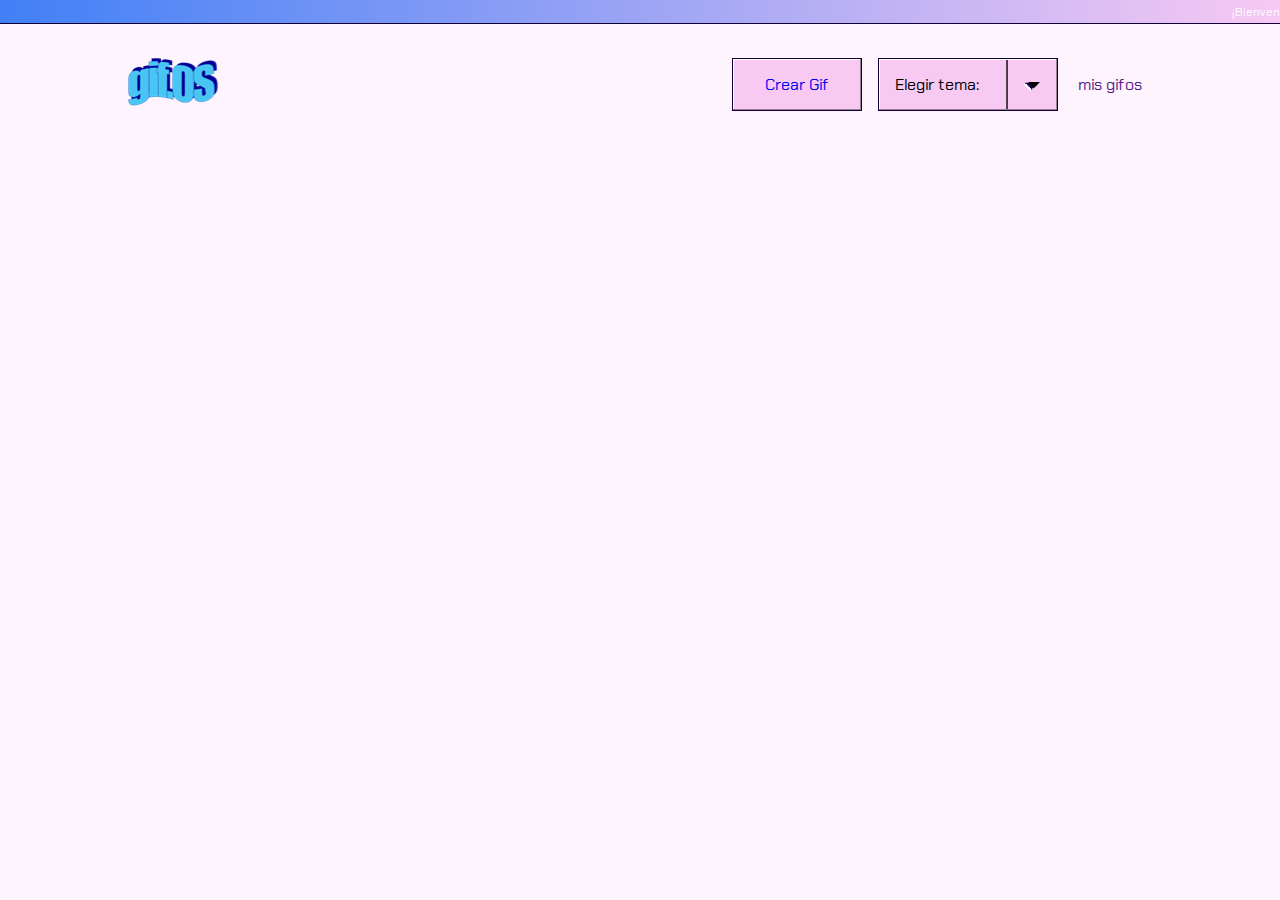
==== index.html @ accdfb46 "switch dark ligth" ====
<!DOCTYPE html>
<html lang="es">

<head>
    <meta charset="UTF-8">
    <meta name="viewport" content="width=device-width, initial-scale=1.0">
    <meta http-equiv="X-UA-Compatible" content="ie=edge">
    <title>Gif -Acamica</title>
    <link rel="stylesheet" href="css/styles.css">
    <link href="https://fonts.googleapis.com/css?family=Chakra+Petch:400,700&display=swap" rel="stylesheet">
</head>

<body>
    <div class="sup_header">
        <marquee behavior="Scroll" direction="left" loop>¡Bienvenidos/as a Guifos.com! ——————Donde los gifs están.
            ////// Número de visitas: 12.765.803</marquee>
    </div>
    <div class="container_site centrado top_35">
        <header class="contenedor espaciar_elementos">
            <div class="logo"></div>
            <div class="botones_gif contenedor2">
                <div class="margin_left_16">
                    <a href="#" class="button">Crear Gif</a>
                </div>
                
                <div class="custom-select">
                    <select onchange="wow(this.value)">
                      <option value="0">Elegir tema:</option>
                      
                      <option value="light" class="btn1">Light</option>
                      <option value="dark" class="btn1">Dark</option>

                    </select>
                  </div>
                  <div class="textos_links">
                    <a href="">mis gifos</a> 
                </div>
                
            </div>
            
        </header>

        
    </div>
    <script src="js/menu.js"></script>
    <script src="https://ajax.googleapis.com/ajax/libs/jquery/3.4.1/jquery.min.js"></script>
    <script>
        function wow(value) {
            switch (value) {
                case "light":
                    document.body.classList.remove("dark");
                    alert("light");
                    break;
                case "dark":
                    document.body.classList.add("dark");
                    alert("dark");
                    break;
            }
        }
        </script>

</body>

</html>
---- css/styles.css ----
* {
  margin: 0px;
  padding: 0px;
  border: 0px; }

body {
  background-color: #fef4fd;
  transition: ease 0.3s all; }
  body.dark {
    background-color: #110038; }

.logo {
  width: 90px;
  height: 48px;
  background-image: url("../assets/gifOF_logo.png");
  transition: ease 0.3s all; }
  body.dark .logo {
    background-image: url("../assets/gifOF_logo_dark.png"); }

.centrado {
  width: 80%;
  margin-left: auto;
  margin-right: auto; }

.contenedor {
  display: -webkit-flex;
  display: -ms-flexbox;
  display: flex;
  margin-left: auto;
  margin-right: auto;
  width: 100%; }

.contenedor2 {
  display: -webkit-flex;
  display: -ms-flexbox;
  display: flex; }

.top_35 {
  margin-top: 35px; }

.margin_left_16 {
  margin-right: 16px; }

.espaciar_elementos {
  justify-content: space-between; }

.tieneWrap {
  flex-wrap: wrap;
  justify-content: center; }

.button {
  font-family: "Chakra Petch", sans-serif;
  background: #f7c9f3;
  border: 1px solid #110038;
  box-shadow: inset -1px -1px 0 0 #997d97, inset 1px 1px 0 0 #ffffff;
  padding: 15px 32px;
  text-align: center;
  text-decoration: none;
  display: inline-block;
  font-size: 16px;
  transition: ease 0.3s all; }
  .button:hover {
    outline: 1px dotted #110038;
    outline-offset: -5px; }
  body.dark .button {
    background: #EE3EFE;
    color: white; }

.dropdown select {
  background: #f7c9f3;
  font-family: "Chakra Petch", sans-serif;
  padding: 5px;
  padding-right: 72px;
  padding-left: 25px;
  font-size: 16px;
  line-height: 1;
  border: 0;
  border-radius: 0 !important;
  height: 53px;
  background: url(../assets/dropdown_2.svg) no-repeat right #f7c9f3;
  -webkit-appearance: none;
  background-position-x: x-end;
  border: 1px solid #110038;
  box-shadow: inset -1px -1px 0 0 #997d97, inset 1px 1px 0 0 #ffffff;
  text-align: center;
  text-align-last: center; }

.textos_links {
  font-family: "Chakra Petch", sans-serif;
  align-self: center;
  margin-left: 10px;
  transition: ease 0.3s all; }
  .textos_links a {
    transition: ease 0.3s all;
    font-family: "Chakra Petch", sans-serif;
    text-decoration: none;
    padding-left: 10px;
    padding-right: 10px; }
    body.dark .textos_links a {
      color: white; }

.sup_header {
  background-image: linear-gradient(270deg, #f7c9f3 0%, #4180f6 100%);
  box-shadow: 0 1px 0 0 #110038;
  font-family: "Chakra Petch", sans-serif;
  font-size: 12px;
  color: #ffffff;
  letter-spacing: 0;
  height: 23px;
  transition: ease 0.3s all; }
  body.dark .sup_header {
    background-image: linear-gradient(270deg, #EE3EFE 0%, #2E32FB 100%); }
  .sup_header marquee {
    margin-top: 4px; }

.custom-select {
  position: relative;
  font-family: "Chakra Petch", sans-serif;
  width: 180px; }

.custom-select select {
  display: none;
  /*hide original SELECT element: */ }

.select-selected {
  background-color: #f7c9f3;
  background-image: url("../assets/dropdown_2.svg");
  background-position: right top;
  background-repeat: no-repeat;
  border: 1px solid #110038;
  box-shadow: inset -1px -1px 0 0 #997d97, inset 1px 1px 0 0 #ffffff;
  text-align: left;
  text-align-last: left;
  transition: ease 0.3s all; }
  body.dark .select-selected {
    background-color: #EE3EFE;
    color: white;
    background-image: url("../assets/dropdown_3.svg"); }

/* Style the arrow inside the select element: */
.select-selected:after {
  position: absolute;
  content: "";
  top: 24px;
  right: 18px;
  width: 0;
  height: 0;
  border: 6px solid transparent;
  border-color: #000 transparent transparent transparent; }
  body.dark .select-selected:after {
    border-color: white transparent transparent transparent; }

/* Point the arrow upwards when the select box is open (active): */
.select-selected.select-arrow-active:after {
  border-color: transparent transparent #000 transparent;
  top: 16px; }
  body.dark .select-selected.select-arrow-active:after {
    top: 24px;
    border-color: white transparent transparent transparent; }

/* style the items (options), including the selected item: */
.select-items div {
  color: #000000;
  padding: 15px 16px;
  border: 1px solid 000000;
  cursor: pointer;
  text-align: left;
  box-shadow: inset -2px -2px 0 0 #B4B4B4, inset 2px 2px 0 0 #FFFFFF; }

.select-selected {
  color: #000000;
  padding: 15px 16px;
  border: 1px solid 000000;
  cursor: pointer;
  text-align: left; }

/* Style items (options): */
.select-items {
  position: absolute;
  background-color: #E6E6E6;
  top: 100%;
  left: 0;
  right: 0;
  z-index: 99; }

.backmenu {
  background: #E6E6E6;
  box-shadow: inset -2px -2px 0 0 #B4B4B4, inset 2px 2px 0 0 #FFFFFF; }

/* Hide the items when the select box is closed: */
.select-hide {
  display: none; }

.select-items div:hover, .same-as-selected {
  outline: 1px solid #CCA6C9;
  outline-offset: -5px;
  background-image: url("../assets/btn_white.jpg");
  background-repeat: no-repeat;
  background-position: 5px 5px; }
  body.dark .select-items div:hover, body.dark .same-as-selected {
    outline: 1px solid white;
    background-image: url("../assets/btn_blue.jpg");
    color: white; }

/*# sourceMappingURL=styles.css.map */
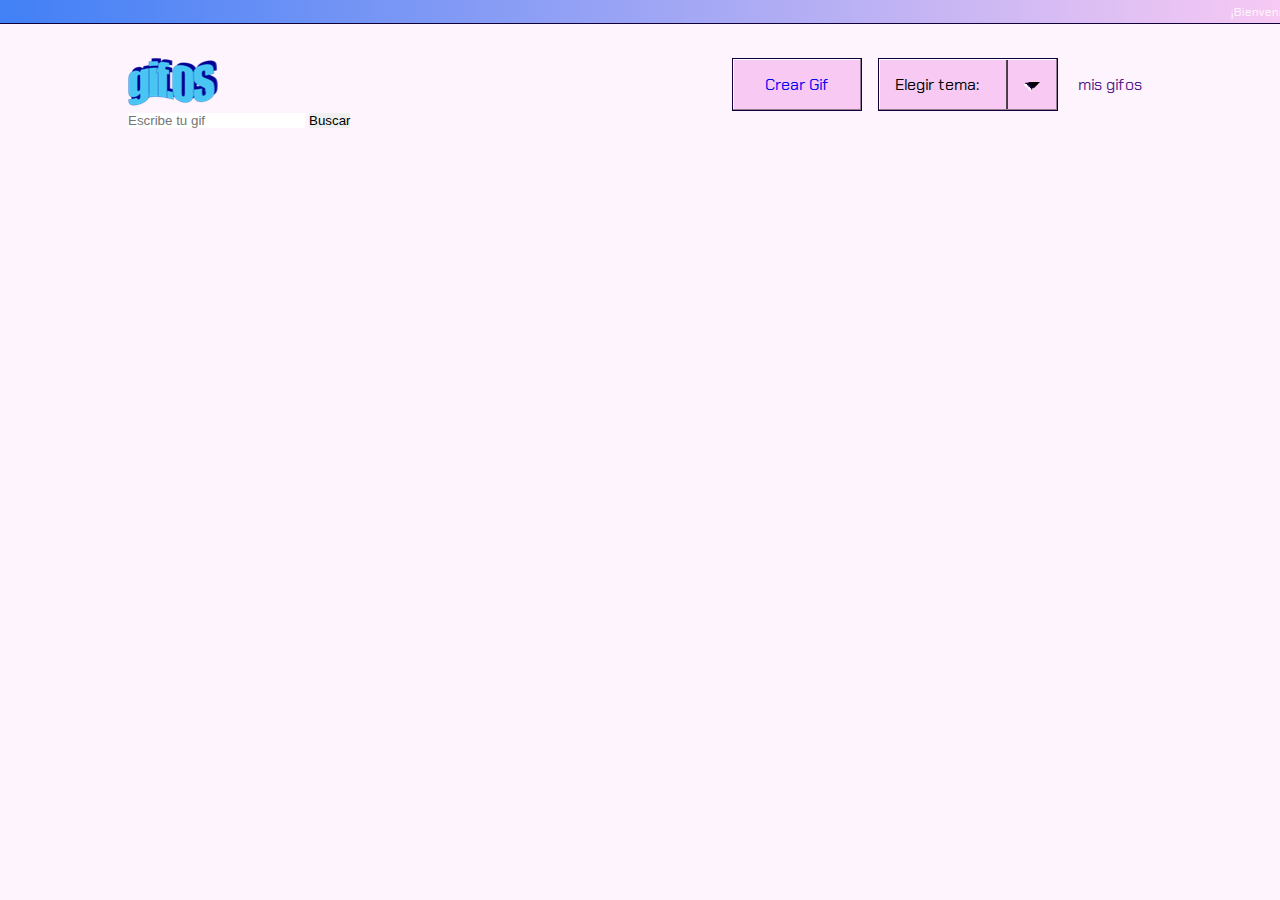
==== commit 1fb662af: "Buscador de Gifs listo" ====
--- a/index.html
+++ b/index.html
@@ -39,24 +39,20 @@
             </div>
             
         </header>
+<div class="contenido">
+    <input id="buscador" type="text" name="fname" value="" placeholder="Escribe tu gif">
+<button onclick="search()">Buscar</button>
+<div id="gifsContainer" class="contenedor_gifs">
 
+</div>
+    
+</div>
         
     </div>
     <script src="js/menu.js"></script>
     <script src="https://ajax.googleapis.com/ajax/libs/jquery/3.4.1/jquery.min.js"></script>
     <script>
-        function wow(value) {
-            switch (value) {
-                case "light":
-                    document.body.classList.remove("dark");
-                    alert("light");
-                    break;
-                case "dark":
-                    document.body.classList.add("dark");
-                    alert("dark");
-                    break;
-            }
-        }
+       
         </script>
 
 </body>
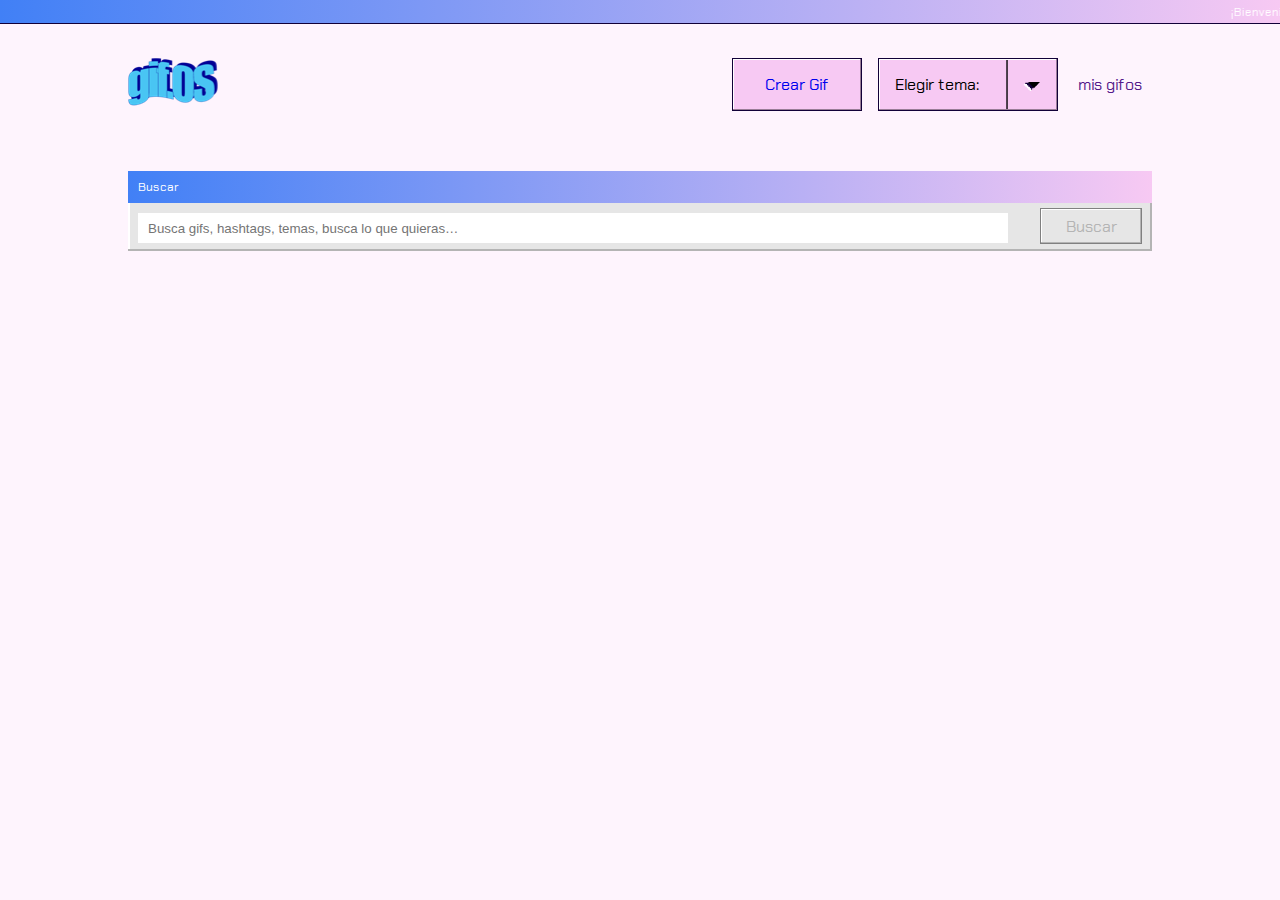
==== commit 4f90c416: "diseno search bar 20 feb" ====
--- a/index.html
+++ b/index.html
@@ -40,8 +40,17 @@
             
         </header>
 <div class="contenido">
-    <input id="buscador" type="text" name="fname" value="" placeholder="Escribe tu gif">
+    <div class="buscador_gif">
+        <div class="tituloBuscador">Buscar</div>
+        <div class="container_search">
+            <div>
+    <input id="buscador" type="text" name="fname" value="" placeholder="Busca gifs, hashtags, temas, busca lo que quieras…">
+</div>
+<div>
 <button onclick="search()">Buscar</button>
+</div>
+</div>
+</div>
 <div id="gifsContainer" class="contenedor_gifs">
 
 </div>
--- a/css/styles.css
+++ b/css/styles.css
@@ -113,6 +113,61 @@
   .sup_header marquee {
     margin-top: 4px; }
 
+#gifsContainer {
+  display: flex;
+  flex-wrap: wrap;
+  justify-content: space-between; }
+
+.buscador_gif {
+  margin-top: 60px;
+  background: #E6E6E6;
+  box-shadow: inset -2px -2px 0 0 #B4B4B4, inset 2px 2px 0 0 #FFFFFF;
+  height: 80px; }
+  .buscador_gif .container_search {
+    display: flex;
+    justify-content: space-between; }
+    .buscador_gif .container_search input {
+      margin-left: 10px;
+      margin-top: 10px;
+      width: 860px;
+      height: 30px;
+      padding-left: 10px; }
+    .buscador_gif .container_search button {
+      font-family: "Chakra Petch", sans-serif;
+      font-size: 16px;
+      color: #B4B4B4;
+      background: #E6E6E6;
+      border: 1px solid #808080;
+      box-shadow: inset -1px -1px 0 0 #B4B4B4, inset 1px 1px 0 0 #FFFFFF;
+      height: 36px;
+      width: 102px;
+      margin-right: 10px;
+      margin-top: 5px; }
+      .buscador_gif .container_search button:hover {
+        color: #110038;
+        background: #F7C9F3;
+        border: 1px solid #110038;
+        box-shadow: inset -1px -1px 0 0 #997D97, inset 1px 1px 0 0 #FFFFFF; }
+      .buscador_gif .container_search button:focus {
+        outline: none; }
+  .buscador_gif .tituloBuscador {
+    font-family: "Chakra Petch", sans-serif;
+    background-image: linear-gradient(270deg, #F7C9F3 0%, #4180F6 100%);
+    height: 24px;
+    color: white;
+    font-size: 12px;
+    padding-left: 10px;
+    padding-top: 8px; }
+
+.cuadroGif {
+  width: 250px;
+  height: 250px; }
+  .cuadroGif img {
+    width: 100%; }
+
+.gifsContainer {
+  margin-top: 30px; }
+
 .custom-select {
   position: relative;
   font-family: "Chakra Petch", sans-serif;
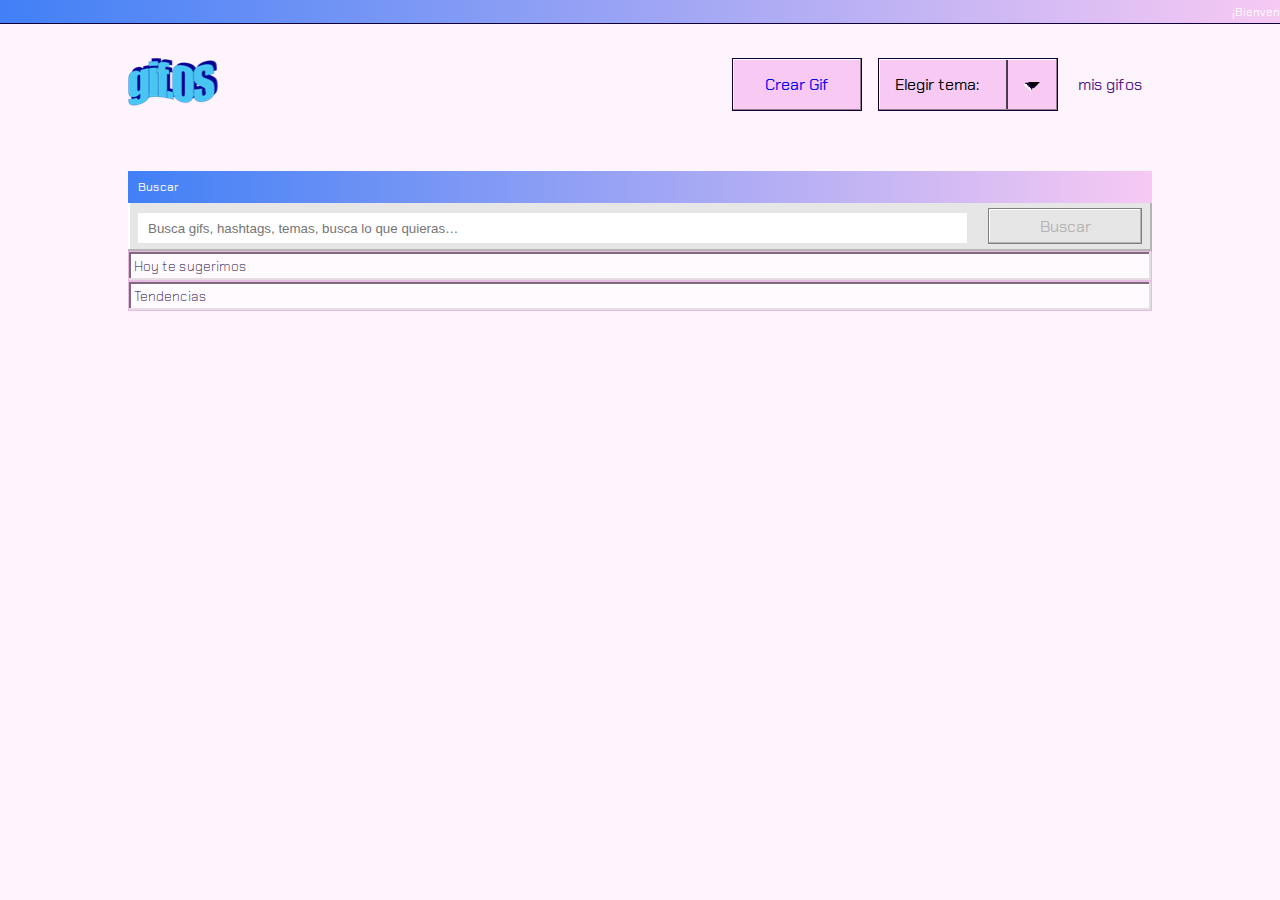
==== commit 20ef5bf6: "ajustes cuadros 26 feb" ====
--- a/index.html
+++ b/index.html
@@ -22,47 +22,49 @@
                 <div class="margin_left_16">
                     <a href="#" class="button">Crear Gif</a>
                 </div>
-                
+
                 <div class="custom-select">
                     <select onchange="wow(this.value)">
-                      <option value="0">Elegir tema:</option>
-                      
-                      <option value="light" class="btn1">Light</option>
-                      <option value="dark" class="btn1">Dark</option>
+                        <option value="0">Elegir tema:</option>
+
+                        <option value="light" class="btn1">Light</option>
+                        <option value="dark" class="btn1">Dark</option>
 
                     </select>
-                  </div>
-                  <div class="textos_links">
-                    <a href="">mis gifos</a> 
                 </div>
-                
+                <div class="textos_links">
+                    <a href="">mis gifos</a>
+                </div>
+
             </div>
-            
+
         </header>
-<div class="contenido">
-    <div class="buscador_gif">
-        <div class="tituloBuscador">Buscar</div>
-        <div class="container_search">
-            <div>
-    <input id="buscador" type="text" name="fname" value="" placeholder="Busca gifs, hashtags, temas, busca lo que quieras…">
+        <div class="contenido">
+            <div class="buscador_gif">
+                <div class="tituloBuscador">Buscar</div>
+                <div class="container_search">
+
+                    <input id="buscador" type="text" name="fname" value=""
+                        placeholder="Busca gifs, hashtags, temas, busca lo que quieras…">
+                    <button onclick="search()">Buscar</button>
+
+                </div>
+            </div>
+            <div id="gifsContainer" class="contenedor_gifs"></div>
+<h3>Hoy te sugerimos</h3>
+<div id="gifsSugerencias" class="contenedor_gifs">
 </div>
-<div>
-<button onclick="search()">Buscar</button>
-</div>
-</div>
-</div>
-<div id="gifsContainer" class="contenedor_gifs">
+<h3>Tendencias</h3>
+<div id="gifsTendencias" class="contenedor_gifs">
 
-</div>
-    
-</div>
-        
+        </div>
+
     </div>
     <script src="js/menu.js"></script>
     <script src="https://ajax.googleapis.com/ajax/libs/jquery/3.4.1/jquery.min.js"></script>
     <script>
-       
-        </script>
+
+    </script>
 
 </body>
 
--- a/css/styles.css
+++ b/css/styles.css
@@ -129,7 +129,7 @@
     .buscador_gif .container_search input {
       margin-left: 10px;
       margin-top: 10px;
-      width: 860px;
+      width: 80%;
       height: 30px;
       padding-left: 10px; }
     .buscador_gif .container_search button {
@@ -140,7 +140,7 @@
       border: 1px solid #808080;
       box-shadow: inset -1px -1px 0 0 #B4B4B4, inset 1px 1px 0 0 #FFFFFF;
       height: 36px;
-      width: 102px;
+      width: 15%;
       margin-right: 10px;
       margin-top: 5px; }
       .buscador_gif .container_search button:hover {
@@ -159,11 +159,27 @@
     padding-left: 10px;
     padding-top: 8px; }
 
+h3 {
+  background: #FFFAFE;
+  border: 1px solid #E6BBE2;
+  box-shadow: inset -2px -2px 0 0 #E6DCE4, inset 2px 2px 0 0 #80687D;
+  font-family: "Chakra Petch", sans-serif;
+  font-size: 14px;
+  font-weight: 100;
+  color: #110038;
+  letter-spacing: 0;
+  padding: 5px; }
+
 .cuadroGif {
   width: 250px;
-  height: 250px; }
+  height: 250px;
+  margin-top: 10px; }
   .cuadroGif img {
-    width: 100%; }
+    width: 250px;
+    height: 100%; }
+  .cuadroGif:hover {
+    background: #B4B4B4;
+    box-shadow: inset -2px -2px 0 0 #5C5C5C, inset 2px 2px 0 0 #FFFFFF; }
 
 .gifsContainer {
   margin-top: 30px; }
@@ -257,4 +273,13 @@
     background-image: url("../assets/btn_blue.jpg");
     color: white; }
 
+@media (max-width: 767.98px) {
+  .cuadroGif {
+    width: 250px;
+    height: 250px;
+    margin-top: 10px; }
+    .cuadroGif img {
+      width: 250px;
+      height: 100%; } }
+
 /*# sourceMappingURL=styles.css.map */
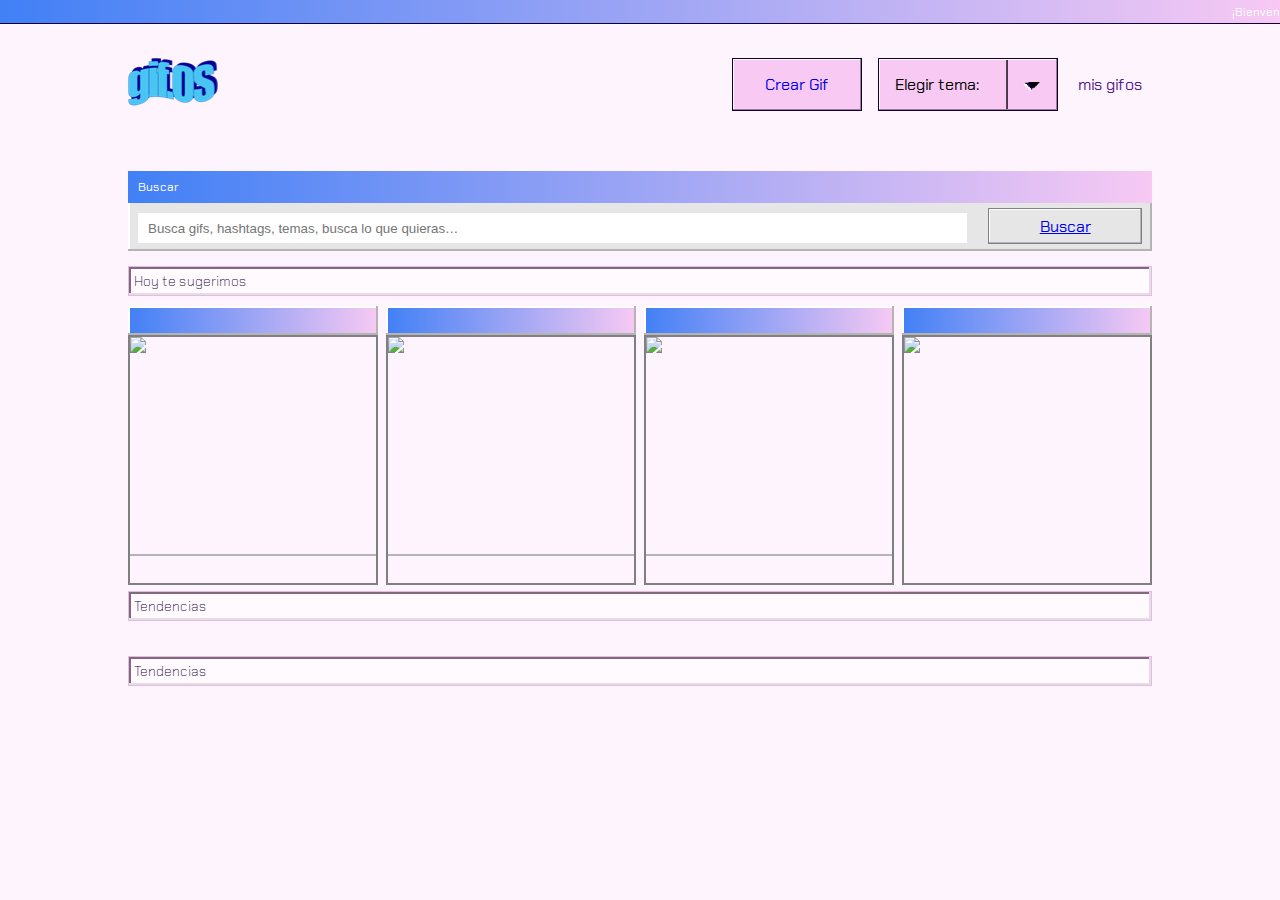
==== commit 3b2e30fc: "pagina 1 lista" ====
--- a/index.html
+++ b/index.html
@@ -46,25 +46,43 @@
 
                     <input id="buscador" type="text" name="fname" value=""
                         placeholder="Busca gifs, hashtags, temas, busca lo que quieras…">
-                    <button onclick="search()">Buscar</button>
+                        <button onclick="search()"><a href="#hola">Buscar</a></button>
+                    
 
                 </div>
             </div>
             <div id="gifsContainer" class="contenedor_gifs"></div>
-<h3>Hoy te sugerimos</h3>
-<div id="gifsSugerencias" class="contenedor_gifs">
-</div>
-<h3>Tendencias</h3>
-<div id="gifsTendencias" class="contenedor_gifs">
+            <h3 class="espaciado2">Hoy te sugerimos</h3>
+            <div id="gifsSugerencias" class="contenedor_gifs">
+                <div class="cuadroGif borde">
+                    <div class="tituloTrending"></div>
+                    <img class="imgtrend" src="" alt="" width="auto">
+                </div>
+                <div id="sug2" class="cuadroGif borde">
+                    <div class="tituloTrending"></div>
+                    <img class="imgtrend" src="" alt="" width="auto">
+                </div>
+                <div id="sug3" class="cuadroGif borde">
+                    <div class="tituloTrending"></div>
+                    <img class="imgtrend" src="" alt="" width="auto">
+                </div>
+                <div id="sug4" class="cuadroGif">
+                    <div class="tituloTrending"></div>
+                    <img class="imgtrend" src="" alt="" width="auto">
+                </div>
 
+            </div>
+            <h3 id="tendencias" class="espaciado">Tendencias</h3>
+            <div id="gifsTendencias" class="contenedor_gifs">
+
+            </div>
+            <h3 name="hola" id="hola" class="espaciado">Tendencias</h3>
         </div>
+        <script src="js/menu.js"></script>
+        <script src="https://ajax.googleapis.com/ajax/libs/jquery/3.4.1/jquery.min.js"></script>
+        <script>
 
-    </div>
-    <script src="js/menu.js"></script>
-    <script src="https://ajax.googleapis.com/ajax/libs/jquery/3.4.1/jquery.min.js"></script>
-    <script>
-
-    </script>
+        </script>
 
 </body>
 
--- a/css/styles.css
+++ b/css/styles.css
@@ -99,6 +99,10 @@
     body.dark .textos_links a {
       color: white; }
 
+.imgtrend {
+  outline: 2px solid gray;
+  outline-offset: -2px; }
+
 .sup_header {
   background-image: linear-gradient(270deg, #f7c9f3 0%, #4180f6 100%);
   box-shadow: 0 1px 0 0 #110038;
@@ -117,6 +121,28 @@
   display: flex;
   flex-wrap: wrap;
   justify-content: space-between; }
+
+#gifsTendencias {
+  display: flex;
+  flex-wrap: wrap;
+  justify-content: space-between; }
+
+#gifsSugerencias {
+  display: flex;
+  flex-wrap: wrap;
+  justify-content: space-between; }
+
+.tituloTrending {
+  background-image: linear-gradient(270deg, #F7C9F3 0%, #4180F6 100%);
+  height: 24px;
+  color: white;
+  font-family: "Chakra Petch", sans-serif;
+  padding-left: 5px;
+  padding-top: 5px;
+  box-shadow: inset -2px -2px 0 0 #B4B4B4, inset 2px 2px 0 0 #FFFFFF; }
+
+.borde {
+  box-shadow: inset -2px -2px 0 0 #B4B4B4, inset 2px 2px 0 0 #FFFFFF; }
 
 .buscador_gif {
   margin-top: 60px;
@@ -170,6 +196,12 @@
   letter-spacing: 0;
   padding: 5px; }
 
+.espaciado {
+  margin-top: 35px; }
+
+.espaciado2 {
+  margin-top: 15px; }
+
 .cuadroGif {
   width: 250px;
   height: 250px;
@@ -177,9 +209,6 @@
   .cuadroGif img {
     width: 250px;
     height: 100%; }
-  .cuadroGif:hover {
-    background: #B4B4B4;
-    box-shadow: inset -2px -2px 0 0 #5C5C5C, inset 2px 2px 0 0 #FFFFFF; }
 
 .gifsContainer {
   margin-top: 30px; }
@@ -277,7 +306,8 @@
   .cuadroGif {
     width: 250px;
     height: 250px;
-    margin-top: 10px; }
+    margin-top: 10px;
+    margin-top: 40px; }
     .cuadroGif img {
       width: 250px;
       height: 100%; } }
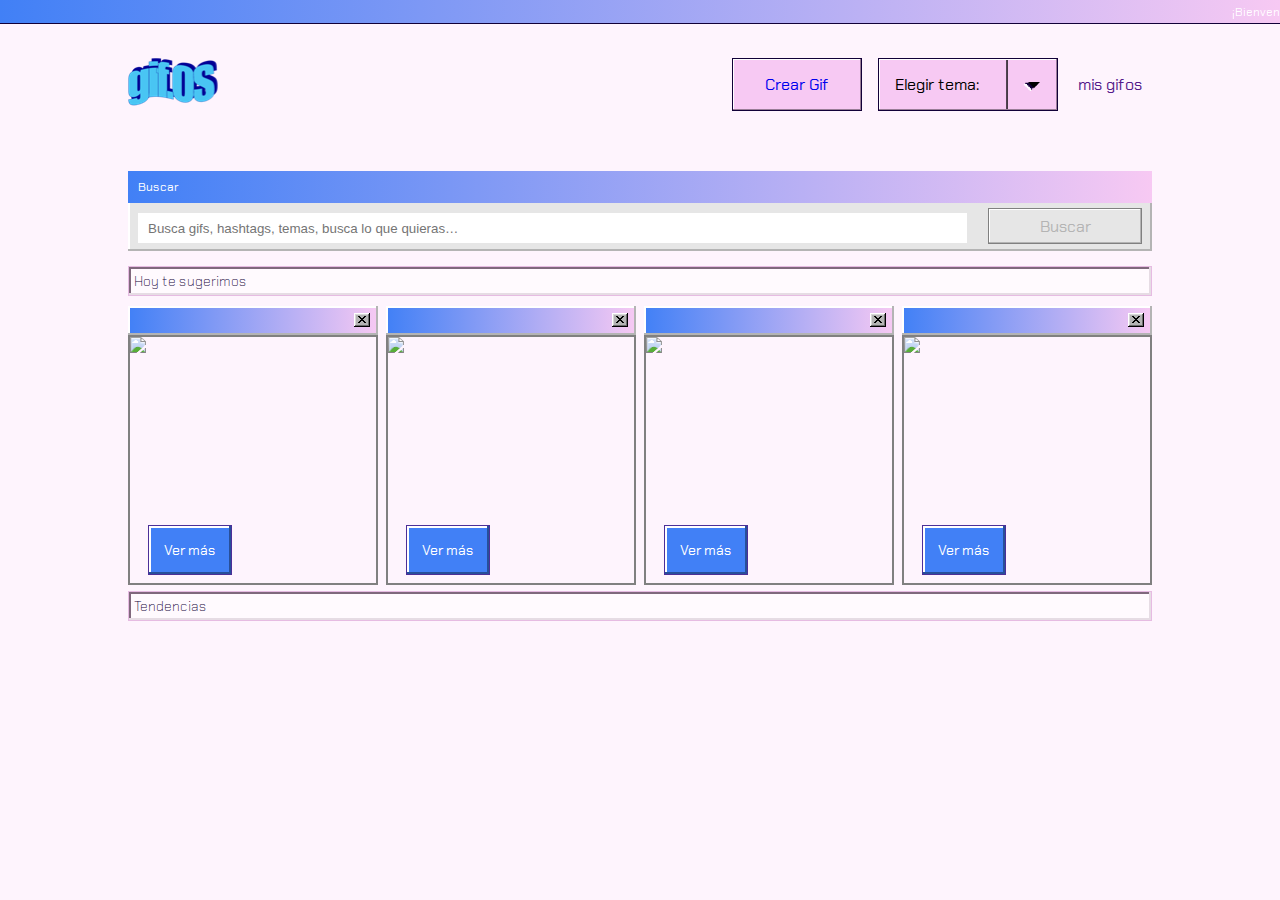
==== commit daefba6b: "pag 1 lista Marzo 8" ====
--- a/index.html
+++ b/index.html
@@ -17,10 +17,11 @@
     </div>
     <div class="container_site centrado top_35">
         <header class="contenedor espaciar_elementos">
+           
             <div class="logo"></div>
             <div class="botones_gif contenedor2">
                 <div class="margin_left_16">
-                    <a href="#" class="button">Crear Gif</a>
+                    <a href="create.html" class="button">Crear Gif</a>
                 </div>
 
                 <div class="custom-select">
@@ -45,38 +46,60 @@
                 <div class="container_search">
 
                     <input id="buscador" type="text" name="fname" value=""
-                        placeholder="Busca gifs, hashtags, temas, busca lo que quieras…">
-                        <button onclick="search()"><a href="#hola">Buscar</a></button>
+                        placeholder="Busca gifs, hashtags, temas, busca lo que quieras…" autocomplete="off">
+                        <button onclick="search()">Buscar</button>
                     
-
+                 
+                </div>
+                <div id="resultados" style="">
+                   <div id="tendencia1" class="tendencia">#tendencias</div>
+                   <div id="tendencia2" class="tendencia">#tendencias</div>
+                   <div id="tendencia3" class="tendencia">#tendencias</div>
+                   <div id="tendencia4" class="tendencia" style="display: none;">#tendencias</div>
                 </div>
             </div>
             <div id="gifsContainer" class="contenedor_gifs"></div>
-            <h3 class="espaciado2">Hoy te sugerimos</h3>
+            <h3 id="sugerencias" class="espaciado2">Hoy te sugerimos</h3>
             <div id="gifsSugerencias" class="contenedor_gifs">
-                <div class="cuadroGif borde">
+                <div class="cuadroGif2 borde">
+                 <div class="contentTrending">
                     <div class="tituloTrending"></div>
+                    <div class="cerrar"><img src="./assets/close.svg" alt=""></div>
+                </div>
                     <img class="imgtrend" src="" alt="" width="auto">
+                    <a class="masLink" href="#" target="_blank"> <button class="verMas">Ver más</button></a>
                 </div>
-                <div id="sug2" class="cuadroGif borde">
-                    <div class="tituloTrending"></div>
-                    <img class="imgtrend" src="" alt="" width="auto">
-                </div>
-                <div id="sug3" class="cuadroGif borde">
-                    <div class="tituloTrending"></div>
-                    <img class="imgtrend" src="" alt="" width="auto">
-                </div>
-                <div id="sug4" class="cuadroGif">
-                    <div class="tituloTrending"></div>
-                    <img class="imgtrend" src="" alt="" width="auto">
-                </div>
+                <div class="cuadroGif2 borde">
+                    <div class="contentTrending">
+                       <div class="tituloTrending"></div>
+                       <div class="cerrar"><img src="./assets/close.svg" alt=""></div>
+                   </div>
+                       <img class="imgtrend" src="" alt="" width="auto">
+                       <a class="masLink" href="#" target="_blank"> <button class="verMas">Ver más</button></a>
+                   </div>
+                   <div class="cuadroGif2 borde">
+                    <div class="contentTrending">
+                       <div class="tituloTrending"></div>
+                       <div class="cerrar"><img src="./assets/close.svg" alt=""></div>
+                   </div>
+                       <img class="imgtrend" src="" alt="" width="auto">
+                       <a class="masLink" href="#" target="_blank"> <button class="verMas"> Ver más</button></a>
+                   </div>
+                   <div class="cuadroGif2 borde">
+                    <div class="contentTrending">
+                       <div class="tituloTrending"></div>
+                       <div class="cerrar"><img src="./assets/close.svg" alt=""></div>
+                   </div>
+                       <img class="imgtrend" src="" alt="" width="auto">
+                       <a class="masLink" href="#" target="_blank"> <button class="verMas">Ver más</button></a>
+                   </div>
 
             </div>
             <h3 id="tendencias" class="espaciado">Tendencias</h3>
             <div id="gifsTendencias" class="contenedor_gifs">
 
             </div>
-            <h3 name="hola" id="hola" class="espaciado">Tendencias</h3>
+            <div id="hola" style="height: 100px;"></div>
         </div>
         <script src="js/menu.js"></script>
         <script src="https://ajax.googleapis.com/ajax/libs/jquery/3.4.1/jquery.min.js"></script>
--- a/css/styles.css
+++ b/css/styles.css
@@ -3,6 +3,9 @@
   padding: 0px;
   border: 0px; }
 
+html {
+  scroll-behavior: smooth; }
+
 body {
   background-color: #fef4fd;
   transition: ease 0.3s all; }
@@ -44,9 +47,43 @@
 .espaciar_elementos {
   justify-content: space-between; }
 
+.espaciar_elementos2 {
+  justify-content: space-between;
+  justify-content: initial; }
+
+.atras {
+  margin-right: 10px;
+  display: flex;
+  align-items: center;
+  justify-content: center; }
+
 .tieneWrap {
   flex-wrap: wrap;
   justify-content: center; }
+
+#resultados {
+  display: none;
+  height: 120px;
+  width: 100%;
+  background: #E6E6E6;
+  box-shadow: inset -2px -2px 0 0 #B4B4B4, inset 2px 2px 0 0 #FFFFFF;
+  padding-top: 5px; }
+
+.tendencia {
+  background: #F0F0F0;
+  border: 1px solid #808080;
+  box-shadow: inset -1px -1px 0 0 #B4B4B4, inset 1px 1px 0 0 #FFFFFF;
+  width: 80%;
+  font-family: "Chakra Petch", sans-serif;
+  color: #110038;
+  padding: 5px;
+  margin: 5px;
+  margin-left: 10px; }
+  .tendencia:hover {
+    background: #c7c7c7;
+    outline: 1px dotted #110038;
+    outline-offset: -5px;
+    box-shadow: inset -1px -1px 0 0 #757575, inset 1px 1px 0 0 #FFFFFF; }
 
 .button {
   font-family: "Chakra Petch", sans-serif;
@@ -132,17 +169,19 @@
   flex-wrap: wrap;
   justify-content: space-between; }
 
-.tituloTrending {
+.cerrar {
+  padding-right: 8px; }
+
+.contentTrending {
   background-image: linear-gradient(270deg, #F7C9F3 0%, #4180F6 100%);
   height: 24px;
   color: white;
   font-family: "Chakra Petch", sans-serif;
   padding-left: 5px;
   padding-top: 5px;
-  box-shadow: inset -2px -2px 0 0 #B4B4B4, inset 2px 2px 0 0 #FFFFFF; }
-
-.borde {
-  box-shadow: inset -2px -2px 0 0 #B4B4B4, inset 2px 2px 0 0 #FFFFFF; }
+  box-shadow: inset -2px -2px 0 0 #B4B4B4, inset 2px 2px 0 0 #FFFFFF;
+  display: flex;
+  justify-content: space-between; }
 
 .buscador_gif {
   margin-top: 60px;
@@ -202,6 +241,28 @@
 .espaciado2 {
   margin-top: 15px; }
 
+.verMas {
+  background: #4180F6;
+  border: 1px solid #4C2F99;
+  box-shadow: inset -2px -2px 0 0 #284F99, inset 2px 2px 0 0 #FFFFFF;
+  color: white;
+  padding: 15px;
+  position: relative;
+  top: -64px;
+  left: 20px;
+  font-family: "Chakra Petch", sans-serif;
+  font-size: 14px;
+  display: block; }
+  .verMas:hover {
+    outline: 1px dotted white;
+    outline-offset: -3px; }
+
+a.masLink {
+  text-decoration: none; }
+
+a.masLink:hover {
+  text-decoration: none; }
+
 .cuadroGif {
   width: 250px;
   height: 250px;
@@ -209,6 +270,15 @@
   .cuadroGif img {
     width: 250px;
     height: 100%; }
+
+.cuadroGif2 {
+  width: 250px;
+  height: 250px;
+  margin-top: 10px; }
+
+.imgtrend {
+  width: 250px;
+  height: 100%; }
 
 .gifsContainer {
   margin-top: 30px; }
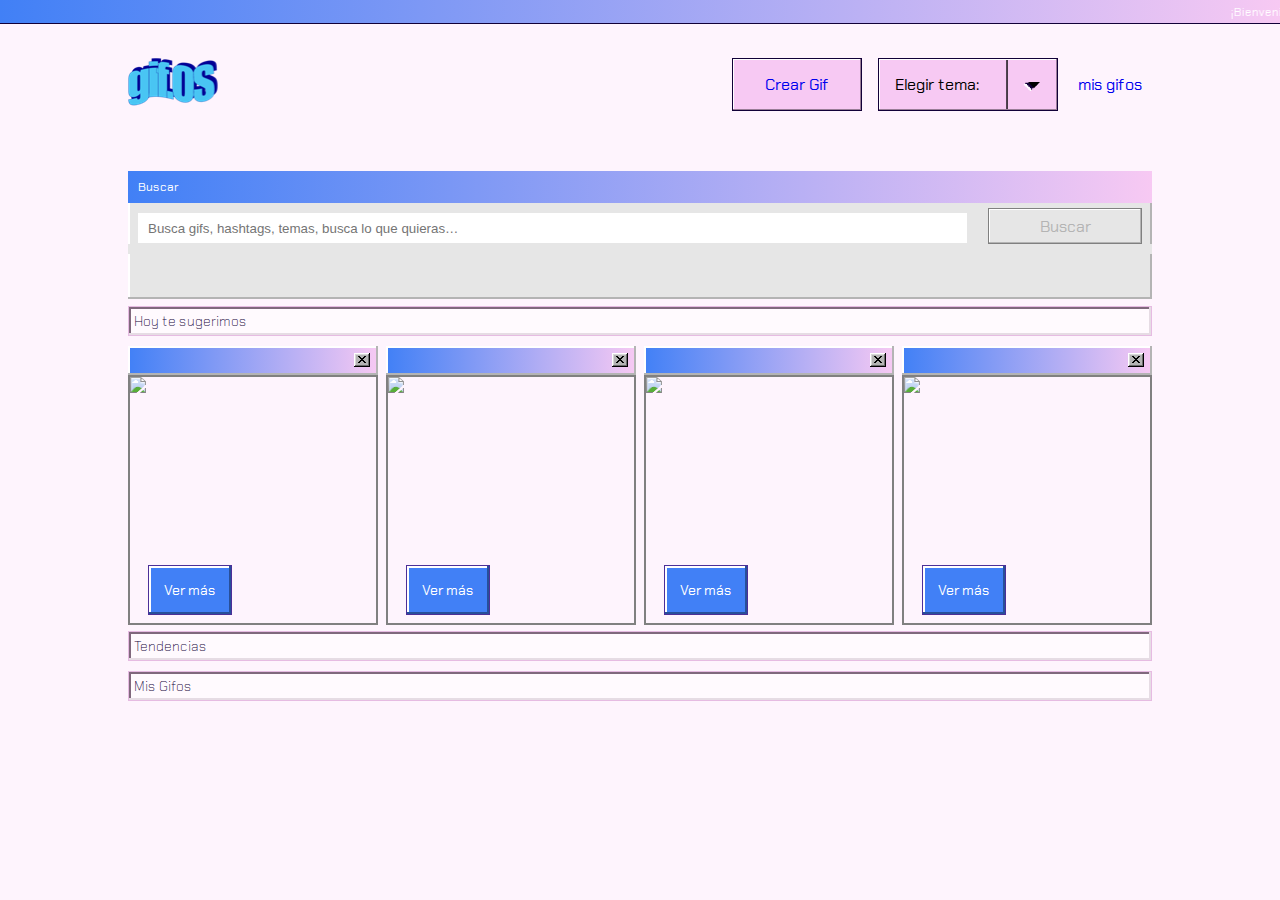
==== commit d10ebad9: "Terminado_junio6" ====
--- a/index.html
+++ b/index.html
@@ -33,13 +33,14 @@
 
                     </select>
                 </div>
-                <div class="textos_links">
-                    <a href="">mis gifos</a>
+                <div class="textos_links" id="migifos">
+                    <a href="#" >mis gifos</a>
                 </div>
 
             </div>
 
         </header>
+
         <div class="contenido">
             <div class="buscador_gif">
                 <div class="tituloBuscador">Buscar</div>
@@ -51,14 +52,20 @@
                     
                  
                 </div>
+                <div  id="b_recientes"> <ul id="b_recientes_lista">
+                  
+                </ul>
+            </div>
                 <div id="resultados" style="">
                    <div id="tendencia1" class="tendencia">#tendencias</div>
                    <div id="tendencia2" class="tendencia">#tendencias</div>
                    <div id="tendencia3" class="tendencia">#tendencias</div>
-                   <div id="tendencia4" class="tendencia" style="display: none;">#tendencias</div>
                 </div>
             </div>
             <div id="gifsContainer" class="contenedor_gifs"></div>
+           
+            <div></div>
+            <div id="gifsAutomaticos">
             <h3 id="sugerencias" class="espaciado2">Hoy te sugerimos</h3>
             <div id="gifsSugerencias" class="contenedor_gifs">
                 <div class="cuadroGif2 borde">
@@ -99,6 +106,13 @@
             <div id="gifsTendencias" class="contenedor_gifs">
 
             </div>
+        </div>
+
+            <section class="misGifs" id="misGifs">
+                <h3 id="tendencias">Mis Gifos</h3>
+                <div id= "imagenesGuifos" class="contenedor_gifs"></div>
+            </section>
+        
             <div id="hola" style="height: 100px;"></div>
         </div>
         <script src="js/menu.js"></script>
--- a/css/styles.css
+++ b/css/styles.css
@@ -20,6 +20,9 @@
   body.dark .logo {
     background-image: url("../assets/gifOF_logo_dark.png"); }
 
+.fuente {
+  font-family: "Chakra Petch", sans-serif; }
+
 .centrado {
   width: 80%;
   margin-left: auto;
@@ -57,9 +60,204 @@
   align-items: center;
   justify-content: center; }
 
+.gifCreador {
+  width: 500px;
+  margin-left: auto;
+  margin-right: auto;
+  background: #E6E6E6;
+  box-shadow: inset -2px -2px 0 0 #B4B4B4, inset 2px 2px 0 0 #FFFFFF; }
+
+.gifCreador2 {
+  width: 500px;
+  margin-left: auto;
+  margin-right: auto;
+  background: #E6E6E6;
+  box-shadow: inset -2px -2px 0 0 #B4B4B4, inset 2px 2px 0 0 #FFFFFF; }
+
+.centrar {
+  margin-left: auto;
+  margin-right: auto; }
+
+.capturar {
+  background: #F7C9F3;
+  border: 1px solid #110038;
+  box-shadow: inset -1px -1px 0 0 #997D97, inset 1px 1px 0 0 #FFFFFF;
+  width: 144px;
+  height: 36px;
+  font-family: "Chakra Petch", sans-serif;
+  display: flex;
+  align-items: center;
+  justify-content: center; }
+
+.capturar-btn {
+  background: #F7C9F3;
+  border: 1px solid #110038;
+  box-shadow: inset -1px -1px 0 0 #997D97, inset 1px 1px 0 0 #FFFFFF;
+  width: 144px;
+  height: 36px;
+  font-family: "Chakra Petch", sans-serif;
+  display: flex;
+  align-items: center;
+  justify-content: center;
+  margin-left: 10px;
+  margin-top: 10px;
+  cursor: pointer; }
+  .capturar-btn a {
+    text-decoration: none;
+    display: block;
+    width: 144px;
+    height: 36px;
+    text-align: center;
+    padding-top: 13px; }
+
+.capturar2 {
+  background: #a82d2d;
+  border: 1px solid #110038;
+  box-shadow: inset -1px -1px 0 0 #997D97, inset 1px 1px 0 0 #FFFFFF;
+  width: 144px;
+  height: 36px;
+  font-family: "Chakra Petch", sans-serif;
+  color: white;
+  display: flex;
+  align-items: center;
+  justify-content: center; }
+
+.capturar3 {
+  background: #b5b8b7;
+  border: 1px solid #110038;
+  box-shadow: inset -1px -1px 0 0 #997D97, inset 1px 1px 0 0 #FFFFFF;
+  width: 144px;
+  height: 36px;
+  font-family: "Chakra Petch", sans-serif;
+  color: white;
+  display: flex;
+  align-items: center;
+  justify-content: center; }
+
+.capturar4 {
+  margin-top: 10px;
+  background: #b5b8b7;
+  border: 1px solid #110038;
+  box-shadow: inset -1px -1px 0 0 #997D97, inset 1px 1px 0 0 #FFFFFF;
+  width: 144px;
+  height: 36px;
+  font-family: "Chakra Petch", sans-serif;
+  color: white;
+  display: flex;
+  align-items: center;
+  justify-content: center; }
+
+img#gifCaptura {
+  width: 490px;
+  margin-left: 5px; }
+
+video {
+  width: 490px;
+  margin-left: 5px;
+  margin-top: 2px; }
+
+.camara {
+  background: #F7C9F3;
+  border: 1px solid #110038;
+  box-shadow: inset -1px -1px 0 0 #997D97, inset 1px 1px 0 0 #FFFFFF;
+  height: 36px;
+  width: 36px;
+  display: flex;
+  align-items: center;
+  justify-content: center; }
+
+.camara2 {
+  float: left;
+  background: #a82d2d;
+  border: 1px solid #110038;
+  box-shadow: inset -1px -1px 0 0 #997D97, inset 1px 1px 0 0 #FFFFFF;
+  height: 36px;
+  width: 36px;
+  display: flex;
+  align-items: center;
+  justify-content: center; }
+
+.camara3 {
+  float: left;
+  background: #adadad;
+  border: 1px solid #110038;
+  box-shadow: inset -1px -1px 0 0 #997D97, inset 1px 1px 0 0 #FFFFFF;
+  height: 36px;
+  width: 36px;
+  display: flex;
+  align-items: center;
+  justify-content: center; }
+
+.wrap {
+  display: flex;
+  justify-content: flex-end;
+  padding-right: 10px;
+  padding-bottom: 10px; }
+
 .tieneWrap {
-  flex-wrap: wrap;
-  justify-content: center; }
+  justify-content: center; }
+
+#subiendoGif {
+  width: 490px;
+  height: 370px;
+  background-color: white;
+  margin-left: 5px;
+  font-family: "Chakra Petch", sans-serif;
+  font-size: 16px;
+  color: #110038;
+  text-align: center;
+  display: flex;
+  align-items: center;
+  justify-content: center; }
+  #subiendoGif .gris {
+    color: rgba(17, 0, 56, 0.64); }
+
+.contentFinal {
+  width: 290px !important;
+  margin-left: 5px;
+  float: left;
+  margin-right: 10px;
+  margin-top: 10px; }
+
+.contadorContenedor {
+  height: 27px;
+  width: 68px;
+  font-family: "Chakra Petch", sans-serif;
+  font-size: 16px;
+  color: #110038;
+  letter-spacing: 0;
+  line-height: 22px;
+  background: #FFFFFF;
+  border: 1px solid #979797;
+  box-shadow: inset -2px -2px 0 0 #E6E6E6, inset 2px 2px 0 0 #000000;
+  padding: 5px;
+  padding-top: 8px;
+  padding-bottom: 2px;
+  float: left;
+  margin-top: 18px;
+  margin-left: 10px; }
+
+#b_recientes {
+  background-color: #E6E6E6;
+  min-height: 55px;
+  box-shadow: inset -2px -2px 0 0 #B4B4B4, inset 2px 2px 0 0 #FFFFFF; }
+  #b_recientes ul {
+    list-style-type: none;
+    display: flex;
+    flex-wrap: wrap;
+    background-color: #E6E6E6;
+    padding: 5px; }
+    #b_recientes ul li {
+      font-family: "Chakra Petch", sans-serif;
+      color: white;
+      font-size: 14px;
+      padding: 7px;
+      background: #4180F6;
+      border: 1px solid #4C2F99;
+      box-shadow: inset -2px -2px 0 0 #284F99, inset 2px 2px 0 0 #FFFFFF;
+      margin-right: 10px;
+      margin-top: 10px;
+      cursor: pointer; }
 
 #resultados {
   display: none;
@@ -239,7 +437,8 @@
   margin-top: 35px; }
 
 .espaciado2 {
-  margin-top: 15px; }
+  margin-top: 15px;
+  margin-top: 55px; }
 
 .verMas {
   background: #4180F6;
@@ -271,6 +470,21 @@
     width: 250px;
     height: 100%; }
 
+section.misGifs {
+  margin-top: 10px; }
+
+.cuadroGif3 {
+  display: flex;
+  flex-wrap: wrap;
+  width: 100%;
+  margin-top: 10px; }
+  .cuadroGif3 img {
+    float: left;
+    width: 24%;
+    height: 100%;
+    padding-right: 1%;
+    padding-bottom: 5px; }
+
 .cuadroGif2 {
   width: 250px;
   height: 250px;
@@ -291,6 +505,9 @@
 .custom-select select {
   display: none;
   /*hide original SELECT element: */ }
+
+#gifCreador1 {
+  display: none; }
 
 .select-selected {
   background-color: #f7c9f3;
@@ -380,6 +597,18 @@
     margin-top: 40px; }
     .cuadroGif img {
       width: 250px;
-      height: 100%; } }
+      height: 100%; }
+
+  .cuadroGif3 {
+    display: flex;
+    flex-wrap: wrap;
+    width: 100%;
+    margin-top: 10px; }
+    .cuadroGif3 img {
+      float: left;
+      width: 48%;
+      height: 100%;
+      padding-right: 1%;
+      padding-bottom: 5px; } }
 
 /*# sourceMappingURL=styles.css.map */
